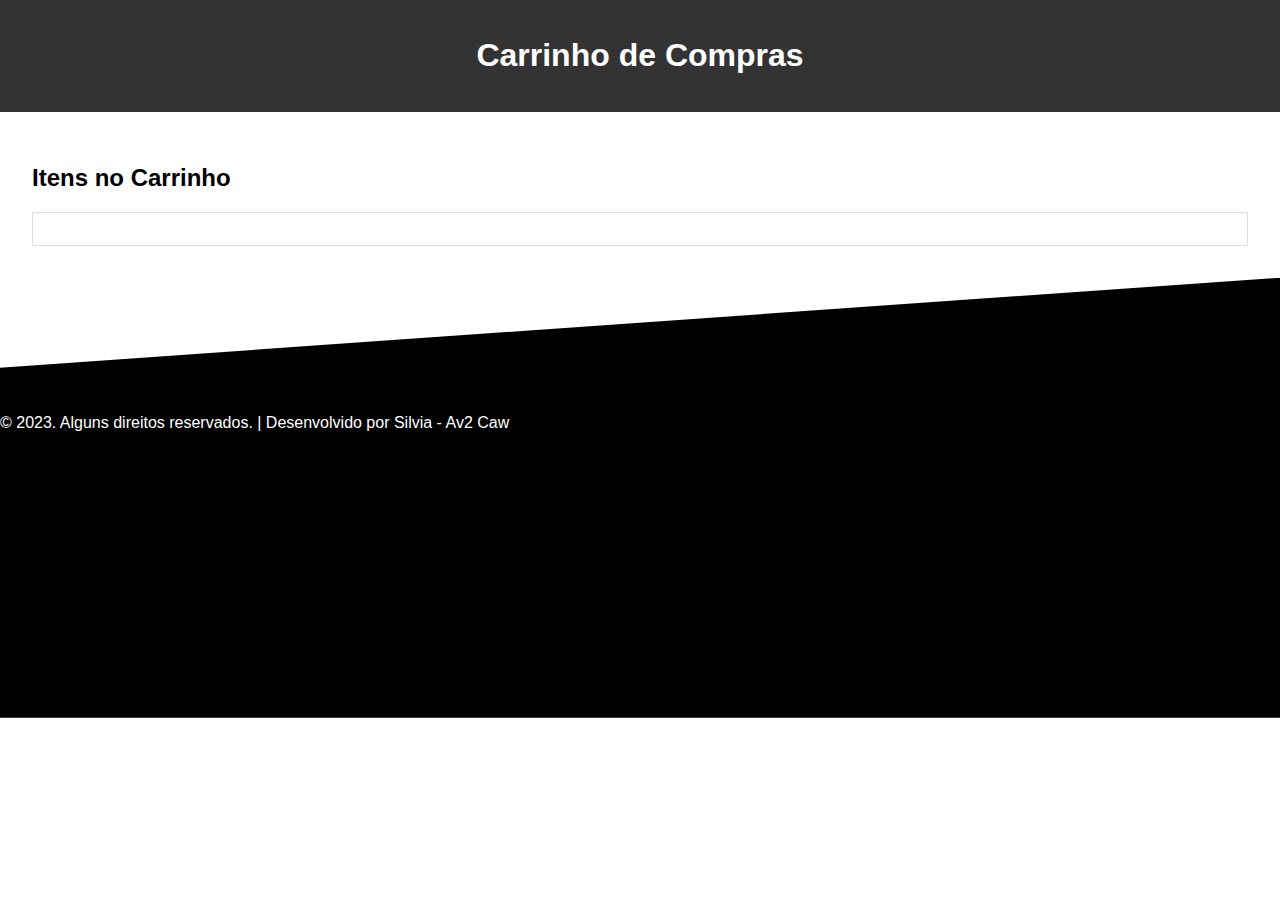
==== carrinho.html @ dbfe36a3 "atualizacao" ====
<!DOCTYPE html>
<html lang="pt-br">
<head>
    <meta charset="UTF-8">
    <meta name="viewport" content="width=device-width, initial-scale=1.0">
    <link rel="stylesheet" href="style.css">
    <script src="script.js"></script>
    <title>Carrinho</title>
    <style>
        /* Adicione estilos conforme necessário */
        body {
            font-family: Arial, sans-serif;
            margin: 0;
            padding: 0;
        }
        header {
            background-color: #333;
            color: white;
            padding: 1em;
            text-align: center;
        }
        main {
            padding: 2em;
        }
        #carrinho-container {
            border: 1px solid #ddd;
            padding: 1em;
            margin-top: 1em;
        }
    </style>
</head>
<body>
    <header>
        <h1>Carrinho de Compras</h1>
    </header>

    <main>
        <h2>Itens no Carrinho</h2>
        <div id="carrinho-container"></div>
    </main>

    <footer>
        <p>&copy; 2023. Alguns direitos reservados. | Desenvolvido por Silvia - Av2 Caw</p>
    </footer>
</body>
</html>
---- style.css ----
body.index{
    margin:0;
    padding: 0;
    background-image: url(./img/pagina1/Fundo.jpg)
}
body.produtos{
    margin: 0;
}
a:visited {
    color: inherit; 

}
a:link {
    text-decoration: none; 
    color: white
}

nav {
    display: flex;
    width: 100%;
    height: 85px;
    justify-content: space-between;
    background-color: rgb(66, 56, 45);
    color: white;
    font-size: small;
    position: fixed;
    top: 0;
    z-index: 1;
}

nav ul {
    display: flex;
    float: right;
    margin: 25px;
    margin-top: 35px;
}

nav li {
    margin-left: 35px;
    list-style-type: none;
    margin-bottom: 15px;
    font-size: 0.9em;
    font-family: 'Roboto Mono', sans-serif;
    font-weight: bold;
}
nav li:hover{
    border: 3px dotted rgb(180, 167, 180);;
    padding: 5px;
    padding-bottom: 20px;
    margin-top: -10px;
}
nav img{
    margin-top: 0;
    margin-left: 15px;
    height: 85px;
    width: 140px;
}

#topo {
    display: flex;
    justify-content: space-between;
    height: 750px;
    width: 100%;

}
#topo #lado-esq{
   background-color: rgb(209, 195, 158);
    width: 55%;
    margin-right: 0;
}

#topo .top_article {
    width: 45%; 
    margin-top: 85px;
}
#topo #lado-esq h1{
    margin: 75px;
    margin-bottom: 15px;
    margin-top: 35px;
    width: 13em;
    text-align: justify;
    font-family: 'Bebas Neue', sans-serif;
    font-size: 2.2em;

}
#topo #lado-esq p{
    margin-left: 75px;
    margin-top: 25px;
    font-family: 'Roboto Mono', sans-serif;
    font-weight: bolder;
    font-size: 1.1em;
}

#topo .top_article img {
    height: 100%;
    width: 100%;
    
}
#topo .top_article button{
    margin-top: 55px;
    margin-left: 75px;
    height: 50px;
    width: 300px;
    border: 2px solid black;
    border-radius: 35px;
    background-color: rgb(110, 96, 57);
    color: white;
    cursor: pointer;
}
#topo .top_article button:hover{
    background: blueviolet;
}
#topo #lado-esq img{
    height: 35px;
    width: 65px;
    margin-top: 80px;
    margin-left: 65px;
}
.slogan {
    background-color: black;
    padding: 10px;
    color: rgb(196, 189, 174);
    height: 350px;
    padding-top: 60px;
}
.slogan article{
    text-align: center;
}
.slogan p{
    font-family: 'Bebas Neue', sans-serif;
    font-size: 1.5em;
    margin-top: 65px;
    margin-left: 20em;
    margin-right: 20em;
    text-align: center;
    width: auto;
    border: 4px solid white;
    border-radius: 25px;
}
.slogan h1{
    font-family: 'Bebas Neue', sans-serif;
    font-size: 3.2em;
    margin-top: 5px;
}

#but{
    margin-left: 38%;
    margin-top: 35px;
    height: 50px;
    width: 360px;
    border: 5px solid white;
    border-radius: 35px;
    background-color: rgb(54, 26, 26);
    color: white;
    cursor: pointer;
}
#but:hover{
    background: blueviolet;
}
.avalia {
    display: flex;
    margin-bottom: 5px;
    height: 900px;
    margin-bottom: 0;
    justify-content: space-between;
    background-color: rgb(223, 210, 98);
    clip-path: polygon(0 0, 100% 10%, 100% 90%, 0 100%);
    
}
.sobre{
    display: flex;
    margin-bottom: 10px;
    height: 550px;
    justify-content: center;
    background-color: rgb(153, 148, 95);
    clip-path: polygon(0 0px, 100% 0, 100% 100%, 0 80%);
    
}
.sobre .centralizar{
    margin-left:10px;
    margin-top: 65px;
    font-family: 'Bebas Neue', sans-serif;
    font-size: 1.8em;
    width: 45%;
    text-align: justify;
}
.centralizar p{
    font-family: 'Roboto Mono', sans-serif;
    font-size: 0.6em;
    font-weight: bold;
}
.imagem{
    margin-top: 50px;
    margin-left: 12%; 
    border: 3px solid black;
    border-radius: 20px;
    height: 320px;
    padding: 20px;
}
.sobre img{
    height: 300px;
    width: 280px;
    border: 3px solid black;
    border-radius: 20px;
}
.avalia h3{
    margin-left:90px;
    font-size:large;
    margin-top: 37%;
    font-family: 'Bebas Neue', sans-serif;
    font-size: 3.8em;
    margin-bottom: 3px;
}

.avalia #lado p{
    margin-left: 90px;
    font-family: 'Roboto Mono', sans-serif;
    font-size: 1.1em;
    margin-top: 0;
    font-weight: bold;
}
.avalia #lado img{
    margin-left: 65px;
    margin-top: 90px;
}
#divi{
    margin-top: 20%;
    height: 55px;

}
#avaliacoes {
    display: flex;
    gap: 20px;
    justify-content: space-evenly;
    margin-right: 13%;
    margin-top: 25%;

}
.avaliacao {
    width: 290px;
    text-align: center;
    border-top: 10px solid black;
    border-bottom: 10px solid black;
    border-radius: 35px;
    background-color: rgb(228, 228, 187);
    padding: 5px;
    height: 400px;
    margin:15px;
    font-size: 1.1em;
    
    
}
.avaliacao.hidden {
    display: none;
}
.avaliacao img {
    max-width: 55px;
    border: 3px solid black;
    border-radius: 35px;
    margin-top: 45px;
}

.avaliacao audio {
    width: 210px;
    height: 50px;
    margin-top: 60px;
    border: 2px solid rgb(0, 0, 0);
    border-radius: 30px;
    
}

.avalia #botoes {
    width: 100%;
    display: flex;
    justify-content: flex-end;
    margin-top: 65px;
    margin-left: -350px;
    margin-bottom: 75px;
}

.avalia #botoes button {
    background-color: rgb(54, 26, 26);
    border-radius: 100%;
    height: 25px;
    width: 25px;
}
footer{
    background-color: black;
    color: white;
    height: 320px;
    width: 100%;
    position: relative;
    clip-path: polygon(0 90px, 100% 0, 100% 100%, 0 100%);
    padding-top: 120px;
    margin: 0;
}
.footer{
    display: flex;
    justify-content: center;
}
footer h3{
    text-align: center;
}
footer img{
    height: 170px;

}
footer ul{
    list-style-type: none;
    margin-left: -30px;
}
.espacamento{
    margin-left: 85px;
}
.footer i{
    font-size: 45px;
}
.copyright{
    text-align: center;
    margin-top: 95px;
}
.produto-header{
    margin-top:60px ;
    height: 400px;
    width: 100%;
    margin-bottom: -60px;
}
.paos h1{
    position: relative;
    top: -250px;
    margin-left: 35%;
    color: white;
}
.produto {
    position: relative;
    margin-left: 115px;
    margin-top: 50px;
}

.corpo {
    display: flex;
    justify-content: center;
}

.barra-lateral {
    width: 550px;
    height: 440px;
    background-color: rgb(226, 141, 43);
    margin-left: 30px;
    margin-top: 35px;
    transition: transform 0.5s ease;
    border: 2px solid black;
    border-radius: 15px;
    justify-content: center;
    
}
.barra-lateral input{
    margin-top: 45px;
    width: 75%;
    margin-left: 10%;
    border: 2px solid black;
    border-radius: 5px;
    
}
.gallery {
    display: flex;
    flex-wrap: wrap;
    margin-left: 20px;
    
}

.gallery-item {
    width: 200px;
    box-sizing: border-box;
    margin-top: 5px;
    margin: 8px;
    text-align: center;
    border: 4px solid black;
    border-radius: 30px;
    padding: 15px;
    height: 380px;
}

.gallery img {
    width: 150px;
    height: 160px;
    margin-bottom: 10px;
    border: 3px solid black;
    border-radius: 25px;
}
.gallery.hidden {
    display: none;
  }

.buy-button {
    margin-left: 5px; 
    background-color: rgb(188, 164, 211);
    width: 75px;
    height: 45px;
    border: 2px solid black;
    border-radius: 15px;
}
.pagination ul{
    list-style-type: none;
    display: flex;
    margin-left: -105px;
    justify-content: center;
}
.pagination li{
    border: 2px solid rgb(88, 87, 87);
    margin-left: 10px;
    width: 15px;
    padding: 5px;
    text-align: center;
}
.alinhamento{
    display: flex;
    align-items:center;
    height: 170px;
    background-color: rgb(109, 93, 50);
    margin-bottom: 45px;
}
.produto-confeitaria{
    width: 100%;
    height: 900px;
    background-color: rgb(160, 125, 31);
    clip-path: polygon(0 0, 100% 0, 100% 80%, 0 100%);
}
.produto-confeitaria img{
    height: 45px;
    width: 95px;
}
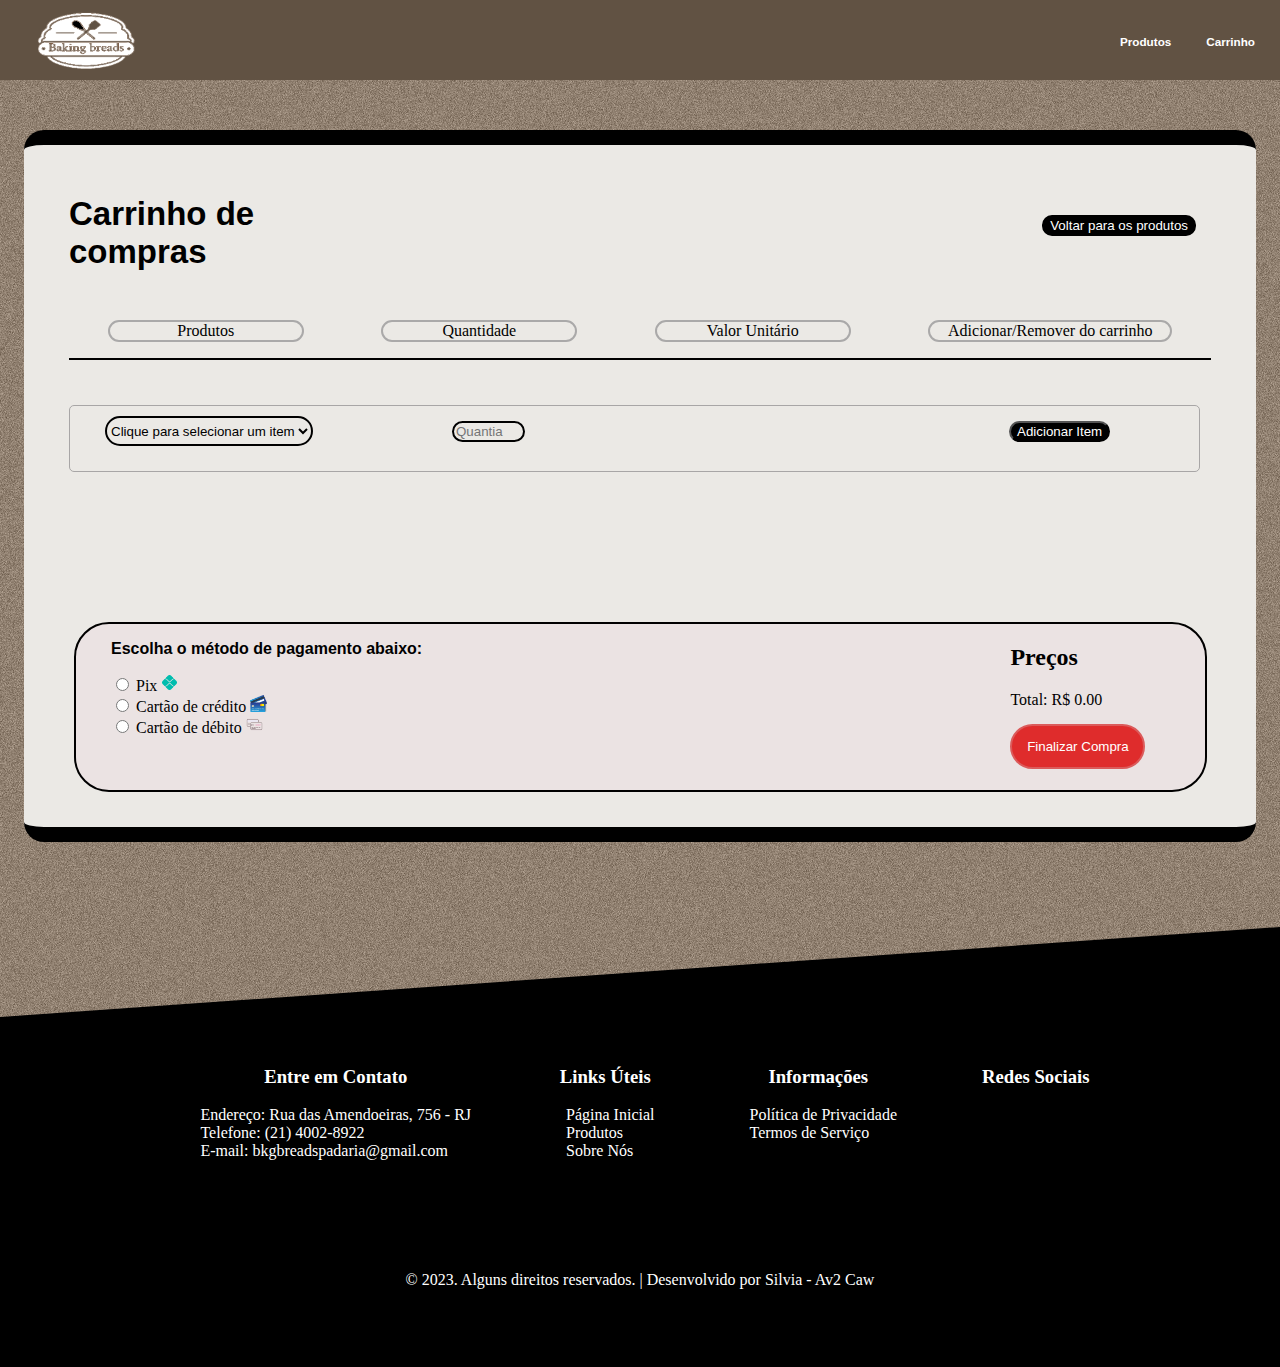
==== commit fd1e2c9e: "atualizacao" ====
--- a/carrinho.html
+++ b/carrinho.html
@@ -6,41 +6,119 @@
     <link rel="stylesheet" href="style.css">
     <script src="script.js"></script>
     <title>Carrinho</title>
-    <style>
-        /* Adicione estilos conforme necessário */
-        body {
-            font-family: Arial, sans-serif;
-            margin: 0;
-            padding: 0;
-        }
-        header {
-            background-color: #333;
-            color: white;
-            padding: 1em;
-            text-align: center;
-        }
-        main {
-            padding: 2em;
-        }
-        #carrinho-container {
-            border: 1px solid #ddd;
-            padding: 1em;
-            margin-top: 1em;
-        }
-    </style>
 </head>
-<body>
+<body class="carrinho">
     <header>
-        <h1>Carrinho de Compras</h1>
+        <nav class="page-carrinho">
+            <a href="index.html"><img src="./img/logoo.png" alt="logo"></a>
+            <ul>
+                <li><a href="produtos.html">Produtos</a></li>
+                <li><a href="carrinho.html">Carrinho</a></li>
+            </ul>
+        </nav>
     </header>
-
-    <main>
-        <h2>Itens no Carrinho</h2>
-        <div id="carrinho-container"></div>
-    </main>
+    <div class="estiloCarrinho">
+        <div class="centralizaaa">
+            <section class="section-container">
+                <article class="linhaCima">
+                    <h3>Carrinho de <br>compras</h3>
+                    <a href="produtos.html">
+                        <button>Voltar para os produtos</button>
+                    </a>
+                </article>
+                <article class="descricao-coluna">
+                    <p class="personalizacao-texto">Produtos</p>
+                    <p class="personalizacao-texto">Quantidade</p>
+                    <p class="personalizacao-texto">Valor Unitário</p>
+                    <p id="personalizacao-texto">Adicionar/Remover do carrinho</p>
+                </article>
+                <article class="itens">
+                  <select id="itemSelect">
+                    <option value="selecao">Clique para selecionar um item</option>
+                    <option value="Pão francês" data-imagem="./img/pagina2/parte padaria/pao-frances.jpg"  data-preco="0.80">Pão francês</option>
+                    <option value="Pão de queijo" data-imagem="./img/pagina2/parte padaria/pao-de-queijo.jpg"data-preco="2.00">Pão de queijo</option>
+                  </select>
+                  <input type="number" id="quantidadeInput" placeholder="Quantia">
+                  <button onclick="adicionarItem()" id="adicionar">Adicionar Item</button>
+                  <div class="item-container" id="itemContainer"></div>
+                </article>
+                <article class="precos">
+                    <div class="pagamento-metodo">
+                        <p>Escolha o método de pagamento abaixo:</p>
+                        <form>
+                            <label>
+                              <input type="radio" name="opcao" value="opcao1"> Pix
+                              <img src="./img/pagina3/pix.png" alt="Imagem 1" class="iconePagamento">
+                            </label>
+                            <label>
+                              <input type="radio" name="opcao" value="opcao2"> Cartão de crédito
+                              <img src="./img/pagina3/credito.png" alt="Imagem 1" class="iconePagamento">
+                            </label>
+                            <label>
+                              <input type="radio" name="opcao" value="opcao3"> Cartão de débito
+                              <img src="./img/pagina3/debito.png" alt="Imagem 1" class="iconePagamento">
+                            </label>
+                          </form>
+                    </div>
+        
+                    <div class="pagamento">
+                        <h2>Preços</h2>
+                        <div class="precos-lista"></div>
+                        <div class="total">Total: R$ 0.00</div>
+                        <a href="carrinho.html">
+                            <button>Finalizar Compra</button>
+                        </a>
+                    </div> 
+                </article>
+              </section>
+            </div>
+    </div>
+    
 
     <footer>
-        <p>&copy; 2023. Alguns direitos reservados. | Desenvolvido por Silvia - Av2 Caw</p>
+        <section class="footer">
+            <section class="footer-contato espacamento">
+                <ul>
+                    <h3>Entre em Contato</h3>
+                    <li>Endereço: Rua das Amendoeiras, 756 - RJ</li>
+                    <li>Telefone: (21) 4002-8922</li>
+                    <li>E-mail: bkgbreadspadaria@gmail.com</li>
+                </ul>
+            </section>
+    
+            <section class="footer-links espacamento">
+                <h3>Links Úteis</h3>
+                <ul>
+                    <li><a href="#">Página Inicial</a></li>
+                    <li><a href="#">Produtos</a></li>
+                    <li><a href="#">Sobre Nós</a></li>
+                </ul>
+            </section>
+    
+            <section class="footer-info espacamento">
+                <h3>Informações</h3>
+                <ul>
+                    <li><a href="#">Política de Privacidade</a></li>
+                    <li><a href="#">Termos de Serviço</a></li>
+                </ul>
+            </section>
+    
+            <section class="footer-redessociais espacamento">
+                <h3>Redes Sociais</h3>
+                <ul>
+                    <li><a href="#" class="facebook"></a><i class="fa-brands fa-facebook" style="color: #ffffff;"></i></li>
+                    <li><a href="#" class="instagram"></a><i class="fa-brands fa-twitter" style="color: #b8b8b8;"></i></li>
+                </ul>
+            </section>
+            <section class="espacamento">
+                
+            </section>
+        </section>
+
+    
+        <section class="copyright">
+            <p>&copy; 2023. Alguns direitos reservados. | Desenvolvido por Silvia - Av2 Caw</p>
+        </section>
     </footer>
 </body>
 </html>
--- a/style.css
+++ b/style.css
@@ -6,6 +6,10 @@
 body.produtos{
     margin: 0;
 }
+body.carrinho{
+    margin: 0;
+    background-image: url(./img/pagina3/fundo.jpg);
+}
 a:visited {
     color: inherit; 
 
@@ -20,12 +24,16 @@
     width: 100%;
     height: 85px;
     justify-content: space-between;
-    background-color: rgb(66, 56, 45);
+    background-color: rgb(97, 82, 67);
     color: white;
     font-size: small;
     position: fixed;
     top: 0;
     z-index: 1;
+}
+.page-carrinho{
+    height: 80px;
+    position: static;
 }
 
 nav ul {
@@ -208,7 +216,7 @@
     font-size:large;
     margin-top: 37%;
     font-family: 'Bebas Neue', sans-serif;
-    font-size: 3.8em;
+    font-size: 3.7em;
     margin-bottom: 3px;
 }
 
@@ -243,7 +251,7 @@
     border-bottom: 10px solid black;
     border-radius: 35px;
     background-color: rgb(228, 228, 187);
-    padding: 5px;
+    padding: 10px;
     height: 400px;
     margin:15px;
     font-size: 1.1em;
@@ -292,6 +300,7 @@
     position: relative;
     clip-path: polygon(0 90px, 100% 0, 100% 100%, 0 100%);
     padding-top: 120px;
+    margin-bottom: 0;
     margin: 0;
 }
 .footer{
@@ -300,10 +309,6 @@
 }
 footer h3{
     text-align: center;
-}
-footer img{
-    height: 170px;
-
 }
 footer ul{
     list-style-type: none;
@@ -312,7 +317,7 @@
 .espacamento{
     margin-left: 85px;
 }
-.footer i{
+.footer.rodape i{
     font-size: 45px;
 }
 .copyright{
@@ -325,16 +330,12 @@
     width: 100%;
     margin-bottom: -60px;
 }
-.paos h1{
-    position: relative;
-    top: -250px;
-    margin-left: 35%;
-    color: white;
-}
+
 .produto {
     position: relative;
     margin-left: 115px;
     margin-top: 50px;
+    height: auto;
 }
 
 .corpo {
@@ -343,50 +344,61 @@
 }
 
 .barra-lateral {
-    width: 550px;
-    height: 440px;
-    background-color: rgb(226, 141, 43);
-    margin-left: 30px;
-    margin-top: 35px;
+    width: 560px;
+    height: 380px;
+    background-color:  rgb(196, 173, 112);
+    margin-left: 120px;
+    margin-right: -70px ;
+    margin-top: 95px;
     transition: transform 0.5s ease;
     border: 2px solid black;
     border-radius: 15px;
-    justify-content: center;
-    
-}
-.barra-lateral input{
-    margin-top: 45px;
+    
+}
+.barra-lateral h1{
+    margin-left: 15px;
+    width: 85%;
+    text-align: center;
+    border: 1px solid black;
+}
+.barra-lateral h3{
+    margin-left: 15px;
     width: 75%;
-    margin-left: 10%;
-    border: 2px solid black;
-    border-radius: 5px;
-    
+    border-bottom: 2px solid black;
+}
+
+.barra-lateral li{
+    position: relative;
+    right: 25px;
+    margin-right:15px ;
+    list-style-type: none;;
+    padding-bottom: 15px;
+    margin-bottom: 15px;
+    border-bottom:1px solid black ;
 }
 .gallery {
     display: flex;
     flex-wrap: wrap;
-    margin-left: 20px;
+    margin-left: 25px;
+    margin-top: 35px;
     
 }
 
 .gallery-item {
-    width: 200px;
+    width: 230px;
     box-sizing: border-box;
     margin-top: 5px;
     margin: 8px;
     text-align: center;
-    border: 4px solid black;
-    border-radius: 30px;
-    padding: 15px;
+    border: 1px solid gray;
+    border-radius: 5px;
     height: 380px;
 }
 
 .gallery img {
-    width: 150px;
+    width: 100%;
     height: 160px;
     margin-bottom: 10px;
-    border: 3px solid black;
-    border-radius: 25px;
 }
 .gallery.hidden {
     display: none;
@@ -423,10 +435,210 @@
 .produto-confeitaria{
     width: 100%;
     height: 900px;
-    background-color: rgb(160, 125, 31);
+    background-color: rgb(255, 255, 255);
     clip-path: polygon(0 0, 100% 0, 100% 80%, 0 100%);
 }
 .produto-confeitaria img{
+    height: 140px;
+    width: 140px;
+    margin: 25px;
+}
+
+.centralizaaa{
+    width: 100%;
+    display: flex;
+    justify-content: center;
+    
+}
+.section-container{
+    background-color: rgb(235, 233, 229);
+    height: auto;
+    width: 77em;
+    margin-top: 50px;
+    margin-bottom: 85px;
+    padding-top: 45px;
+    border-radius: 20px;
+    border-top: 15px solid black;
+    border-bottom: 15px solid black;
+    padding-bottom: 35px;
+}
+.linhaCima{
+    display: flex;
+    justify-content: space-between;
+}
+.linhaCima button{
+    background-color: black;
+    color: white;
+    border: 2px solid black;
+    border-radius: 10px;
+    margin-right: 60px;
+    margin-top: 25px;
+    cursor: pointer;
+}
+.descricao-coluna{
+    display: flex;
+    justify-content: space-around;
+    margin: 45px;
+    margin-top: 0;
+    border-bottom: 2px solid black;
+}
+.personalizacao-texto{
+    border: 2px solid  rgb(170, 169, 169);
+    width: 12em;
+    border-radius: 25px;
+    text-align: center;
+}
+#personalizacao-texto{
+    border: 2px solid  rgb(170, 169, 169);
+    width: 15em;
+    border-radius: 25px;
+    text-align: center;
+}
+.precos{
+    display: flex;
+    justify-content: space-between;
+    margin-top: 150px;
+    margin-left: 50px;
+    min-height: 170px;
+    height: auto;
+    width: 92%;
+    background-color: rgb(235, 227, 227);
+    border: 2px solid black;
+    border-radius: 35px;
+    padding-bottom: 10px;
+    box-sizing: border-box;
+
+}
+
+.pagamento .total{
+    margin-bottom: 15px;
+}
+.pagamento button{
+    background-color: rgb(223, 44, 44);
+    color: white;
+    border: 2px solid rgb(219, 91, 91);
+    border-radius: 25px;
     height: 45px;
-    width: 95px;
-}+    width: 135px;
+    margin-right: 60px;
+    cursor: pointer;
+
+}
+.pagamento button:hover{
+    background-color: blueviolet;
+    border: 2px solid blueviolet;
+}
+.pagamento-metodo{
+    margin-left: 35px;
+}
+.pagamento-metodo p{
+    font-family: 'Bebas Neue', sans-serif;
+    font-weight: bold;
+}
+label{
+    display: block;
+}
+.iconePagamento{
+    height: 17px;
+    width: 17px;
+}
+.section-container h3{
+    font-family: 'Bebas Neue', sans-serif;
+    font-weight: bolder;
+    font-size: 33px;
+    margin-left: 45px;
+    margin-top: 5px;
+}
+.itens{
+    margin-top: 2em;;
+    margin-left: 45px;
+    min-height: 45px;
+    height: auto;
+    width: 90%;
+    background-color: transparent;
+    padding: 10px;
+    border: 1px solid #a8a6a6;
+    border-radius: 5px;
+}
+
+
+.itens #adicionar{
+    margin-left: 36em;
+    border-radius: 35px;
+    background-color: black;
+    color: white;
+    cursor: pointer;
+}
+.itens-compra{
+    display: flex;
+    margin-top: 25px;
+    margin-bottom: 10px;
+    
+}
+.nome-item{
+    display: flex;
+}
+
+.nome-produto-texto{
+    margin-left: 2px;
+    margin-top: 25px;
+    font-size: 1.2em;
+    width: 120px;
+
+}
+.nome-item img{
+    height: 75px;
+    width: 75px;
+    margin-right: 25px;
+    margin-left: 45px;
+    border: 1px solid black;
+    border-radius: 10px;
+
+
+ }
+.quantidade-input{
+    position: relative;
+    left: 7px;
+    width: 20px;
+    height: 25px;
+    background-color: transparent;
+    text-align: center;
+    
+}
+#quantidadeInput{
+    width: 65px;
+    border-radius: 25px;
+    border: 2px solid black;
+    margin-left: 135px;
+    background-color: transparent;
+}
+select{
+    margin-left: 25px;
+    background-color: transparent;
+    height: 30px;
+    border: 2px solid black;
+    border-radius: 15px;
+}
+.quantidade-container{
+    display: flex;
+    margin-left: 120px;
+    margin-top: 5px;
+}
+.valor-unitario{
+    position: relative;
+    left: 190px;
+}
+.remover{
+    position: relative;
+    left: 32em;
+    background-color: rgb(219, 91, 91);
+    margin-top: 10px;
+    color: white;
+    height: 25px;
+    cursor: pointer;
+    border: 1px solid black;
+    border-radius: 5px;
+}
+.remover:hover{
+    background-color: blueviolet;
+}
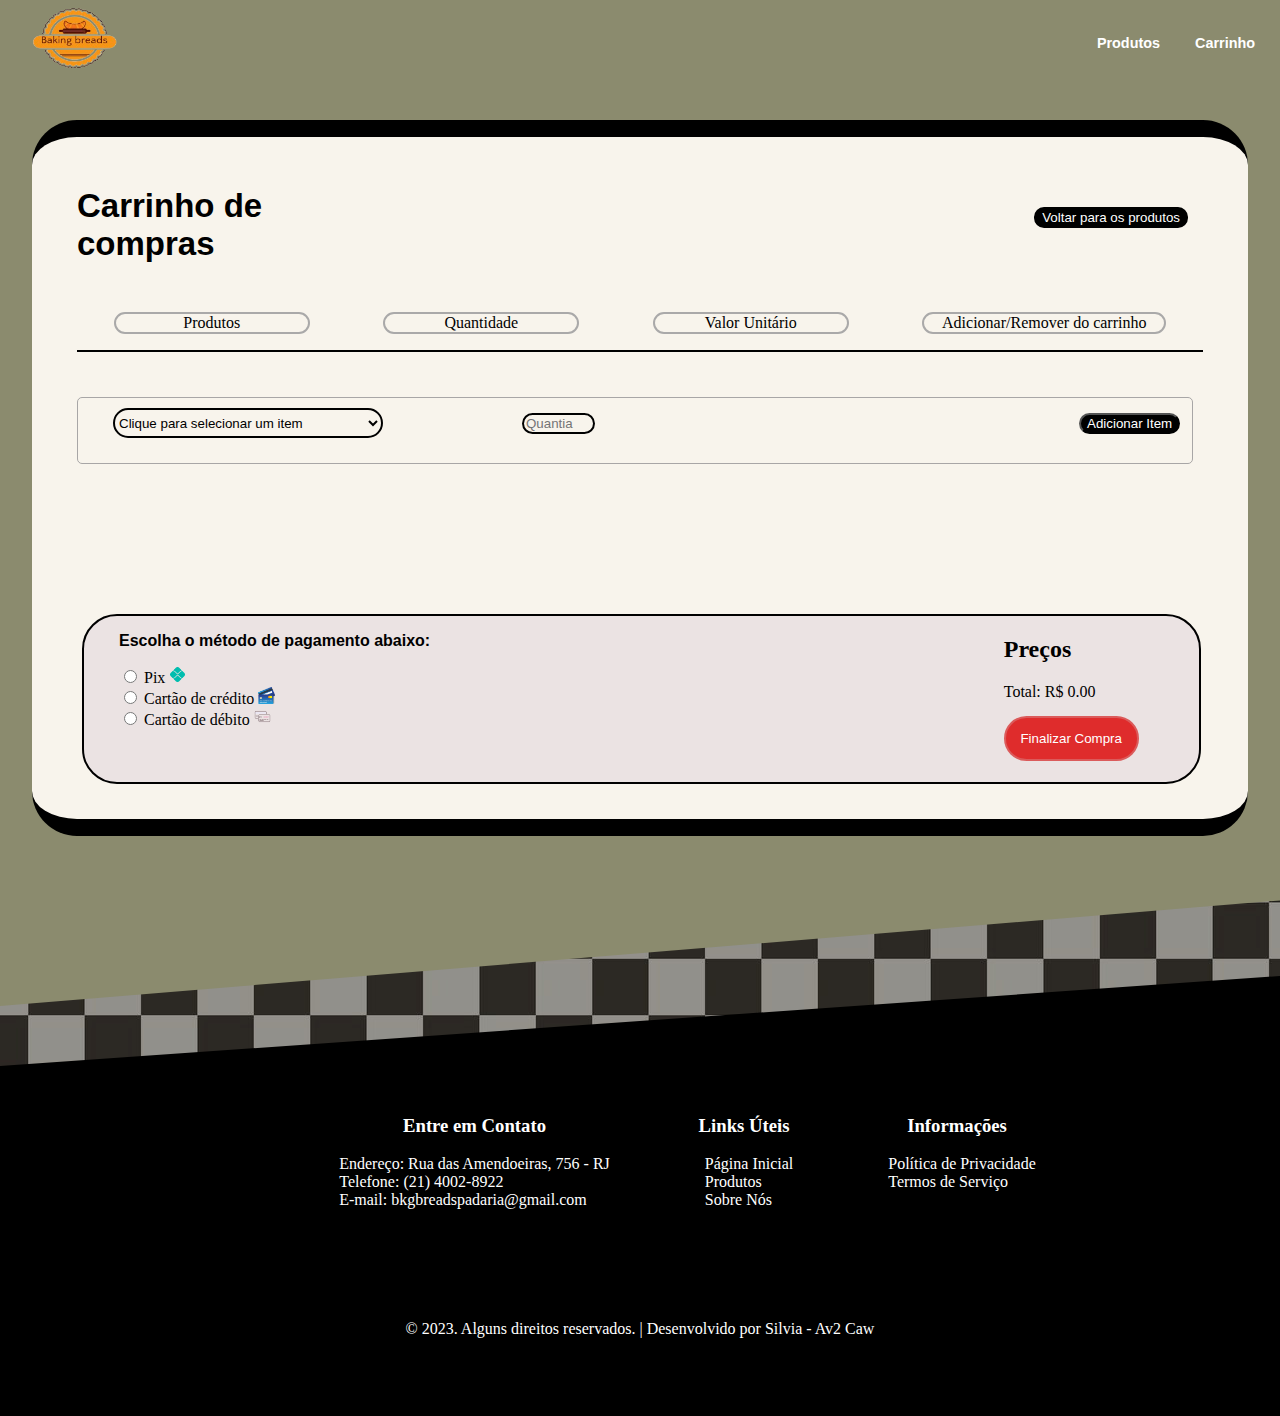
==== commit 9f6f9cd0: "final" ====
--- a/carrinho.html
+++ b/carrinho.html
@@ -36,7 +36,46 @@
                   <select id="itemSelect">
                     <option value="selecao">Clique para selecionar um item</option>
                     <option value="Pão francês" data-imagem="./img/pagina2/parte padaria/pao-frances.jpg"  data-preco="0.80">Pão francês</option>
-                    <option value="Pão de queijo" data-imagem="./img/pagina2/parte padaria/pao-de-queijo.jpg"data-preco="2.00">Pão de queijo</option>
+                    <option value="Pão preto" data-imagem="./img/pagina2/parte padaria/pao-preto.jpg"data-preco="1.10">Pão preto</option>
+                    <option value="Baguete" data-imagem="./img/pagina2/parte padaria/baguete.jpg"data-preco="4.00">Baguete</option>
+                    <option value="Bisnaguinha" data-imagem="./img/pagina2/parte padaria/bisnaguinha.jpg"data-preco="2.50">Bisnaguinha</option>
+                    <option value="Brioche" data-imagem="./img/pagina2/parte padaria/brioche.jpg"data-preco="2.50">Brioche</option>
+                    <option value="Focaccia" data-imagem="./img/pagina2/parte padaria/focaccia.jpg"data-preco="5.50">Focaccia</option>
+                    <option value="Pão doce com goiabada" data-imagem="./img/pagina2/parte padaria/pao_goiaba.jpg"data-preco="3.00">Pão doce com goiabada</option>
+                    <option value="Pão doce" data-imagem="./img/pagina2/parte padaria/pao-doce.jpg"data-preco="2.50">Pão doce</option>
+                    <option value="Pão doce com chocolate" data-imagem="./img/pagina2/parte padaria/pao doce chocolate.jpg"data-preco="3.00">Pão doce com chocolate</option>
+                    <option value="Broa" data-imagem="./img/pagina2/parte padaria/broa.jpg"data-preco="4.00">Broa</option>
+                    <option value="Pão de Cachorro-Quente-grande" data-imagem="./img/pagina2/parte padaria/hotdog.jpg"data-preco="1.00">Pão de Cachorro-Quente-grande</option>
+                    <option value="Pão de Cachorro-Quente" data-imagem="./img/pagina2/parte padaria/pao hotdog.jpg"data-preco="0.70">Pão de Cachorro-Quente</option>
+                    <option value="Croissant" data-imagem="../img/pagina2/parte padaria/croissant.jpg"data-preco="3.50">Croissant</option>
+                    <option value="Pretzel" data-imagem="./img/pagina2/parte padaria/pretzel.jpg"data-preco="3.70">Pretzel</option>
+                    <option value="Pretzel-Doce" data-imagem="./img/pagina2/parte padaria/Pretzel-Doce.jpg"data-preco="4.50">Pretzel-Doce</option>
+                    <option value="Sonho" data-imagem="./img/pagina2/parte padaria/Sonho.jpg"data-preco="3.00">Sonho</option>
+                    <option value="Pão de queijo" data-imagem="./img/pagina2/parte padaria/pao-de-queijo.jpg"data-preco="1.00">Pão de queijo</option>
+                    <option value="Pastel de carne" data-imagem="./img/pagina2/parte padaria/pastel de carne.jpg"data-preco="4.50">Pastel de carne</option>
+                    <option value="Pastel de frango" data-imagem="./img/pagina2/parte padaria/pastel de frango.jpg"data-preco="4.50">Pastel de frango</option>
+                    <option value="Pastel de queijo" data-imagem="./img/pagina2/parte padaria/pastel de queijo.jpg"data-preco="4.50">Pastel de queijo</option>
+                    <option value="Empada de camarão" data-imagem="./img/pagina2/parte padaria/empada de camarao.jpg"data-preco="2.80">Empada de camarâo</option>
+                    <option value="Empada de frango" data-imagem="./img/pagina2/parte padaria/empada de frango.jpg"data-preco="2.80">Empada de frango</option>
+                    <option value="Empada de frango com catupiry" data-imagem="./img/pagina2/parte padaria/frango c catupiry.jpg"data-preco="2.80">Empada de frango com catupiry</option>
+                    <option value="Bolo de baunilha e mornago" data-imagem="./img/pagina2/parte padaria/bolo baunilha e morango.jpg"data-preco="50.00">Bolo de baunilha e mornago</option>
+                    <option value="Bolo de baunilha e mornago-fatia" data-imagem="./img/pagina2/parte padaria/bolo baunilha e morango.jpg"data-preco="2.50">Bolo de baunilha e mornago-fatia</option>
+                    <option value="Bolo de creme com morango" data-imagem="./img/pagina2/parte padaria/bolo de creme com morango.jpg"data-preco="55.00">Bolo de creme com morango</option>
+                    <option value="Bolo de creme com morango-fatia" data-imagem="./img/pagina2/parte padaria/bolo de creme com morango.jpg"data-preco="3.00">Bolo de creme com morango-fatia</option>
+                    <option value="Bolo de chocolate com morango" data-imagem="./img/pagina2/parte padaria/bolo de chocolate com morango.jpg"data-preco="60.00">Bolo de chocolate com morango</option>
+                    <option value="Bolo de chocolate com morango-fatia" data-imagem="./img/pagina2/parte padaria/bolo de chocolate com morango.jpg"data-preco="4.50">Bolo de chocolate com morango-fatia</option>
+                    <option value="Bolo de brigadeiro" data-imagem="./img/pagina2/parte padaria/bolo de brigadeiro.jpg"data-preco="60.00">Bolo de brigadeiro</option>
+                    <option value="Bolo de brigadeiro-fatia" data-imagem="./img/pagina2/parte padaria/bolo de brigadeiro.jpg"data-preco="4.50">Bolo de brigadeiro-fatia</option>
+                    <option value="Bolo de chocolate de ovo de Páscoa" data-imagem="./img/pagina2/parte padaria/bolo ovos de pascoa.jpg"data-preco="85.00">Bolo de chocolate de ovo de Páscoa</option>
+                    <option value="Bolo de chocolate de ovo de Páscoa-fatia" data-imagem="./img/pagina2/parte padaria/bolo ovos de pascoa.jpg"data-preco="8.00">Bolo de chocolate de ovo de Páscoa-fatia</option>
+                    <option value="Bolo de chocolate" data-imagem="./img/pagina2/parte padaria/chocolate.jpg"data-preco="45.00">Bolo de chocolate</option>
+                    <option value="Bolo de chocolate-fatia" data-imagem="./img/pagina2/parte padaria/chocolate.jpg"data-preco="3.50">Bolo de chocolate-fatia</option>
+                    <option value="Cupcake morango com chocolate" data-imagem="./img/pagina2/parte padaria/cupcake morango e chocolate.jpg"data-preco="5.00">Cupcake morango com chocolate</option>
+                    <option value="Cupcake de chocolate" data-imagem="./img/pagina2/parte padaria/cupcake chocolate.jpg"data-preco="5.00">Cupcake de chocolate</option>
+                    <option value="Cupcake de cereja" data-imagem="./img/pagina2/parte padaria/cupcake cereja.jpg"data-preco="5.00">Cupcake de cereja</option>
+                    <option value="Cupcake de framboesa" data-imagem="./img/pagina2/parte padaria/cupcake framboesa.jpg"data-preco="5.00">Cupcake de framboesa</option>
+                    <option value="Cupcake de blueberry" data-imagem="./img/pagina2/parte padaria/cupcake blueberry.jpg"data-preco="5.00">Cupcake de blueberry</option>
+                    <option value="Cupcake de limão" data-imagem="./img/pagina2/parte padaria/cupcake limao.jpg"data-preco="5.00">Cupcake de limão</option>
                   </select>
                   <input type="number" id="quantidadeInput" placeholder="Quantia">
                   <button onclick="adicionarItem()" id="adicionar">Adicionar Item</button>
@@ -102,23 +141,12 @@
                     <li><a href="#">Termos de Serviço</a></li>
                 </ul>
             </section>
-    
-            <section class="footer-redessociais espacamento">
-                <h3>Redes Sociais</h3>
-                <ul>
-                    <li><a href="#" class="facebook"></a><i class="fa-brands fa-facebook" style="color: #ffffff;"></i></li>
-                    <li><a href="#" class="instagram"></a><i class="fa-brands fa-twitter" style="color: #b8b8b8;"></i></li>
-                </ul>
-            </section>
-            <section class="espacamento">
-                
-            </section>
         </section>
 
-    
         <section class="copyright">
             <p>&copy; 2023. Alguns direitos reservados. | Desenvolvido por Silvia - Av2 Caw</p>
         </section>
     </footer>
+    
 </body>
 </html>
--- a/style.css
+++ b/style.css
@@ -1,14 +1,15 @@
 body.index{
     margin:0;
     padding: 0;
-    background-image: url(./img/pagina1/Fundo.jpg)
+    background-image: url(./img/pagina1/Fundo.jpg);
 }
 body.produtos{
     margin: 0;
+    background-color: rgb(175, 175, 143);
 }
 body.carrinho{
     margin: 0;
-    background-image: url(./img/pagina3/fundo.jpg);
+    background-image: url(./img/pagina1/Fundo.jpg);
 }
 a:visited {
     color: inherit; 
@@ -24,9 +25,10 @@
     width: 100%;
     height: 85px;
     justify-content: space-between;
-    background-color: rgb(97, 82, 67);
-    color: white;
-    font-size: small;
+    background-color: transparent;
+    color: rgb(255, 254, 254);
+    font-size:medium;
+    font-weight:900;
     position: fixed;
     top: 0;
     z-index: 1;
@@ -34,6 +36,8 @@
 .page-carrinho{
     height: 80px;
     position: static;
+    background-color: transparent;
+    
 }
 
 nav ul {
@@ -60,10 +64,16 @@
 nav img{
     margin-top: 0;
     margin-left: 15px;
-    height: 85px;
-    width: 140px;
-}
-
+    height: 75px;
+    width: 120px;
+}
+.produtos nav{
+    position: static;
+    z-index: 1;
+    color: white;
+    font-family: 'Roboto Mono', sans-serif;
+    font-weight: bold;
+}
 #topo {
     display: flex;
     justify-content: space-between;
@@ -79,7 +89,6 @@
 
 #topo .top_article {
     width: 45%; 
-    margin-top: 85px;
 }
 #topo #lado-esq h1{
     margin: 75px;
@@ -121,7 +130,7 @@
 #topo #lado-esq img{
     height: 35px;
     width: 65px;
-    margin-top: 80px;
+    margin-top: 120px;
     margin-left: 65px;
 }
 .slogan {
@@ -255,9 +264,8 @@
     height: 400px;
     margin:15px;
     font-size: 1.1em;
-    
-    
-}
+}
+
 .avaliacao.hidden {
     display: none;
 }
@@ -274,7 +282,19 @@
     margin-top: 60px;
     border: 2px solid rgb(0, 0, 0);
     border-radius: 30px;
-    
+    position: relative;
+    bottom: 45px;
+}
+.avaliacao p{
+    position: relative;
+    bottom: 25px;
+    margin-bottom: 0;
+}
+
+.estrela{
+    position: relative;
+    bottom: 15px;
+    margin-bottom: 0;
 }
 
 .avalia #botoes {
@@ -317,23 +337,109 @@
 .espacamento{
     margin-left: 85px;
 }
-.footer.rodape i{
-    font-size: 45px;
-}
 .copyright{
     text-align: center;
     margin-top: 95px;
 }
 .produto-header{
-    margin-top:60px ;
-    height: 400px;
-    width: 100%;
-    margin-bottom: -60px;
-}
-
+    position: relative;
+    bottom: 85px;
+    height: 35em;
+    width: 100%;
+    margin: 0;
+    margin-right: -45px;
+    margin-bottom: -120px;
+    z-index: -1;
+}
+.alinhaembaixodafotodospaes{
+    width: 100%;
+    display: flex;
+    justify-content: center;
+}
+.embaixoDaFoto{
+    height: 85px;
+    background-color: rgb(122, 81, 26);
+    width: 50em;
+    position: relative;
+    z-index: 1;
+    bottom: 25px;
+    text-align: center;
+    border: 2px solid wheat;
+    border-radius: 25px;
+    font-family: 'Bebas Neue', sans-serif;
+    font-size: 0.9em;
+    color: rgb(255, 255, 255);
+}
+.destaque-produtos{
+    background-color:  rgb(139, 123, 77);
+    height: 540px;
+    width: 100%;
+    margin-bottom: -155px;
+    clip-path: polygon(0 0px, 100% 0, 100% 100%, 0 80%);
+    position: relative;
+    display: flex;
+    bottom: 70px;
+    justify-content: center;
+    padding-bottom: 150px;
+}
+.destaque-produtos h1{
+    margin: 0;
+    width: 25em;
+    font-family: 'Bebas Neue', sans-serif;
+    border: 2px solid black;
+    border-radius: 10px;
+    text-align: center;
+    position: relative;
+    top: 90px;
+    margin-left: 135px;
+}
+.alinhaembaixodafotodospaes p{
+   position: relative;
+   bottom: 10px;
+}
+.galeriadecimaAlinhar{
+    justify-content: center;
+}
+.galeria-item{
+    display: flex;
+    position: relative;
+    top: 150px;
+    left: 15px
+
+}
+.itens-topo{
+    height: 300px;
+    width: 190px;
+    border: 2px solid black;
+    border-radius: 25px;
+    display: flex;
+    flex-direction: column;
+    justify-content: center;
+    margin-right: 15px;
+    padding: 15px;
+}
+.itens-topo button{
+    margin: 44px;
+    margin-left: 57px;
+    position: relative;
+    bottom: 28px;
+    cursor: pointer;
+}
+.galeria-item img{
+    height: 160px;
+    width: 160px;
+    border: 2px solid black;
+    border-radius: 25px;
+    margin-left: 15px;
+    margin-top: 45px;
+}
+.galeria-item h2{
+    margin-top: 20px;
+    text-align: center;
+    font-size: 16px;
+}
 .produto {
-    position: relative;
-    margin-left: 115px;
+    margin-left: 95px;
     margin-top: 50px;
     height: auto;
 }
@@ -341,15 +447,16 @@
 .corpo {
     display: flex;
     justify-content: center;
+    margin-top: 45px;
 }
 
 .barra-lateral {
-    width: 560px;
+    min-width: 195px;
     height: 380px;
-    background-color:  rgb(196, 173, 112);
-    margin-left: 120px;
+    background-color:  rgb(194, 177, 129);
+    margin-left: 3em;
     margin-right: -70px ;
-    margin-top: 95px;
+    margin-top: 75px;
     transition: transform 0.5s ease;
     border: 2px solid black;
     border-radius: 15px;
@@ -360,6 +467,7 @@
     width: 85%;
     text-align: center;
     border: 1px solid black;
+    border-radius: 25px;
 }
 .barra-lateral h3{
     margin-left: 15px;
@@ -370,39 +478,92 @@
 .barra-lateral li{
     position: relative;
     right: 25px;
-    margin-right:15px ;
+    margin-right: 5px ;
     list-style-type: none;;
     padding-bottom: 15px;
-    margin-bottom: 15px;
+    margin-bottom: 25px;
+    margin-top: 40px;
     border-bottom:1px solid black ;
+    font-weight: bold;
+}
+.buscaResult{
+    margin-left: 95px;
+    font-weight: bolder;
+    border: 2px solid black;
+    border-radius: 10px;
+    text-align: center;
+    width: 70%;
 }
 .gallery {
     display: flex;
     flex-wrap: wrap;
     margin-left: 25px;
     margin-top: 35px;
-    
 }
 
 .gallery-item {
     width: 230px;
-    box-sizing: border-box;
     margin-top: 5px;
     margin: 8px;
     text-align: center;
-    border: 1px solid gray;
-    border-radius: 5px;
-    height: 380px;
-}
-
+    border: 2px solid rgb(0, 0, 0);
+    border-radius: 25px;
+    margin-bottom: 50px;
+    height: 370px;
+    font-size: 20px;
+}
+.gallery-item h2{
+    color: rgb(39, 88, 88);
+    font-size: 18px;
+    margin-top: 15px;
+}
+.gallery-item .card {
+    width: 100%;
+    height: 100%;
+    transform-style: preserve-3d;
+    transition: transform 0.5s;
+    border-radius: 25px;
+}
+
+.gallery-item:hover .card {
+    transform: rotateY(180deg);
+}
+
+
+.gallery-item .card .frente {
+    background-color: transparent;
+    justify-content: center;
+    border-radius: 25px;
+    width: 100%;
+    height: 100%;
+    position: absolute;
+    backface-visibility: hidden;
+    align-items: center;
+}
+
+.gallery-item .card .tras {
+    background-color:transparent;
+    transform: rotateY(180deg);
+    justify-content: center;
+    border-radius: 25px;
+    width: 100%;
+    height: 100%;
+    position: absolute;
+    backface-visibility: hidden;
+    align-items: center;
+}
+.tras p{
+    padding: 15px;
+    font-size: 18px;
+
+}
 .gallery img {
-    width: 100%;
-    height: 160px;
-    margin-bottom: 10px;
-}
-.gallery.hidden {
-    display: none;
-  }
+    width: 180px;
+    height: 200px;
+    margin-top: 15px;
+    border: 2px solid black;
+    border-radius: 40px;
+}
 
 .buy-button {
     margin-left: 5px; 
@@ -412,6 +573,14 @@
     border: 2px solid black;
     border-radius: 15px;
 }
+.buy-button:hover{
+    background-color: blueviolet;
+    color: white;
+}
+
+.gallery.hidden {
+    display: none;
+}
 .pagination ul{
     list-style-type: none;
     display: flex;
@@ -420,6 +589,7 @@
 }
 .pagination li{
     border: 2px solid rgb(88, 87, 87);
+    border-radius: 120px;
     margin-left: 10px;
     width: 15px;
     padding: 5px;
@@ -448,19 +618,27 @@
     width: 100%;
     display: flex;
     justify-content: center;
-    
+    height: auto;
+    background-color: rgb(139, 139, 110);
+    padding-bottom: 85px;
+    clip-path: polygon(0 0, 100% 0px, 100% 90%, 0 100%);
+    position: relative;
+    top: -130px;
+    margin-bottom: -160px;
+    z-index: -1;
 }
 .section-container{
-    background-color: rgb(235, 233, 229);
+    background-color: rgb(248, 244, 236);
     height: auto;
-    width: 77em;
-    margin-top: 50px;
+    width: 95%;
+    margin-top: 170px;
     margin-bottom: 85px;
     padding-top: 45px;
-    border-radius: 20px;
-    border-top: 15px solid black;
-    border-bottom: 15px solid black;
+    border-radius: 45px;
+    border-top: 17px solid black;
+    border-bottom: 17px solid black;
     padding-bottom: 35px;
+    
 }
 .linhaCima{
     display: flex;
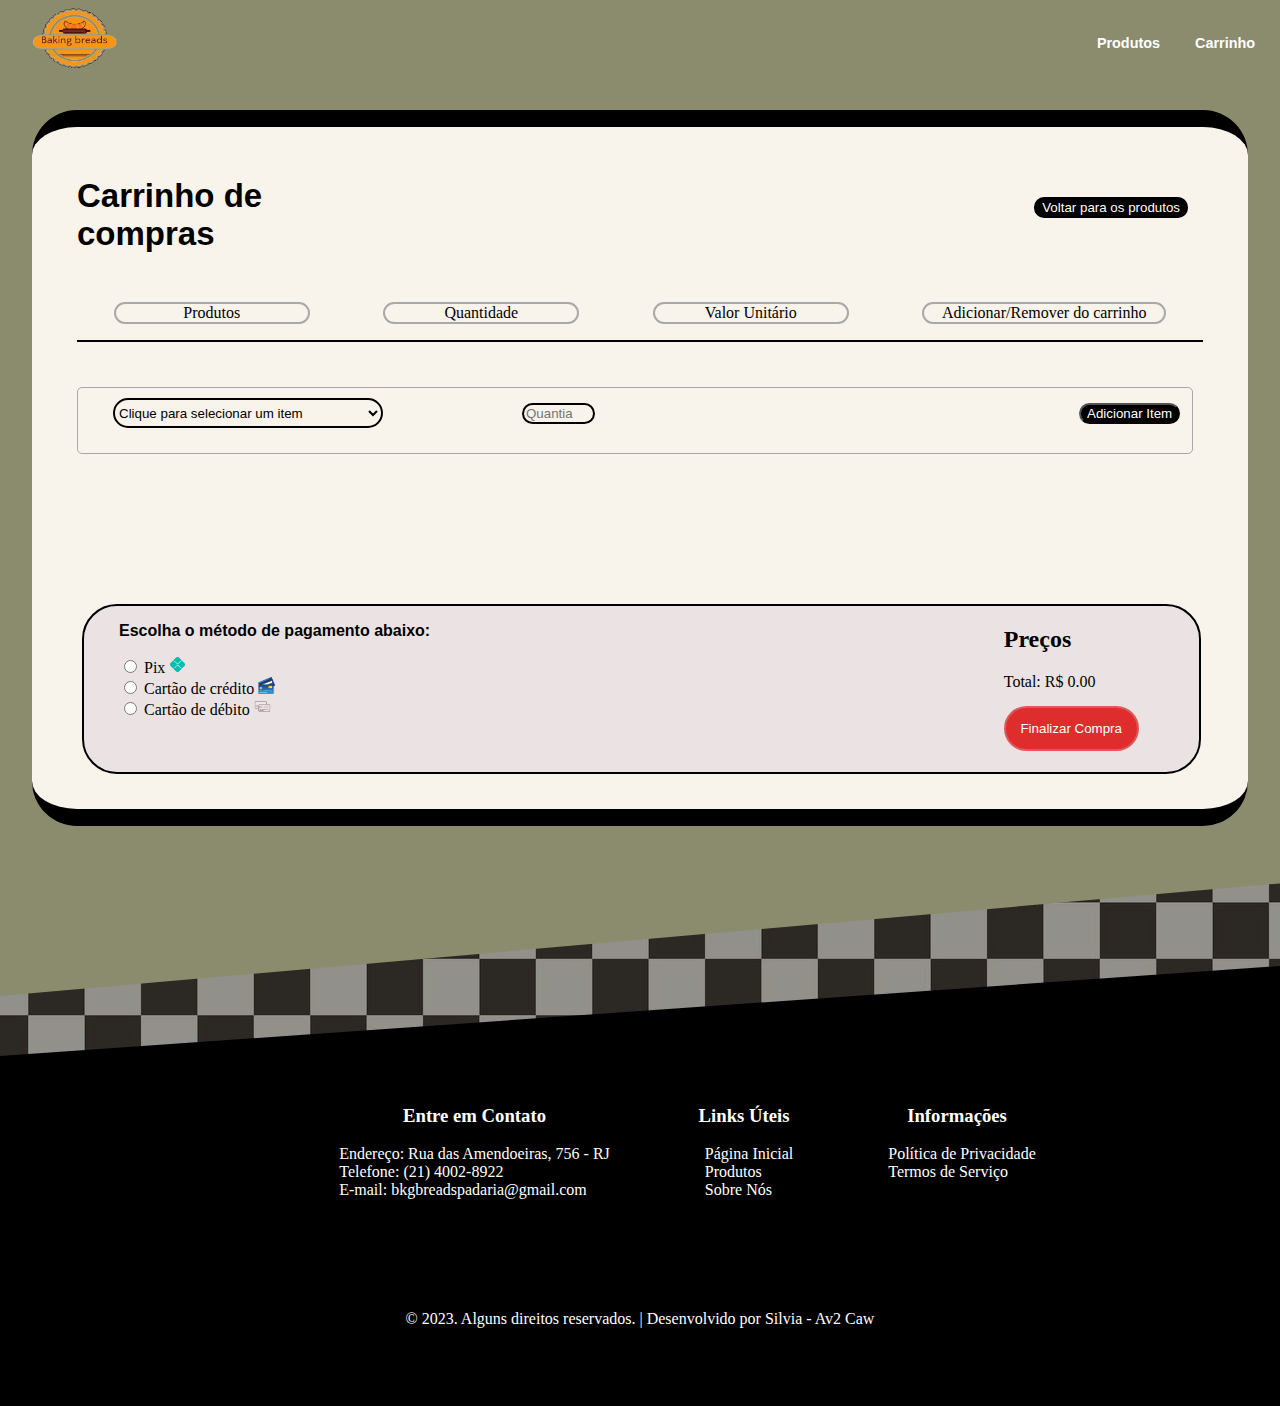
==== commit 2d72efe6: "final pra valer" ====
--- a/carrinho.html
+++ b/carrinho.html
@@ -1,3 +1,4 @@
+
 <!DOCTYPE html>
 <html lang="pt-br">
 <head>
--- a/style.css
+++ b/style.css
@@ -35,8 +35,7 @@
 }
 .page-carrinho{
     height: 80px;
-    position: static;
-    background-color: transparent;
+    background-color: rgb(139, 139, 110);
     
 }
 
@@ -625,13 +624,13 @@
     position: relative;
     top: -130px;
     margin-bottom: -160px;
-    z-index: -1;
+
 }
 .section-container{
     background-color: rgb(248, 244, 236);
     height: auto;
     width: 95%;
-    margin-top: 170px;
+    margin-top: 15em;
     margin-bottom: 85px;
     padding-top: 45px;
     border-radius: 45px;
